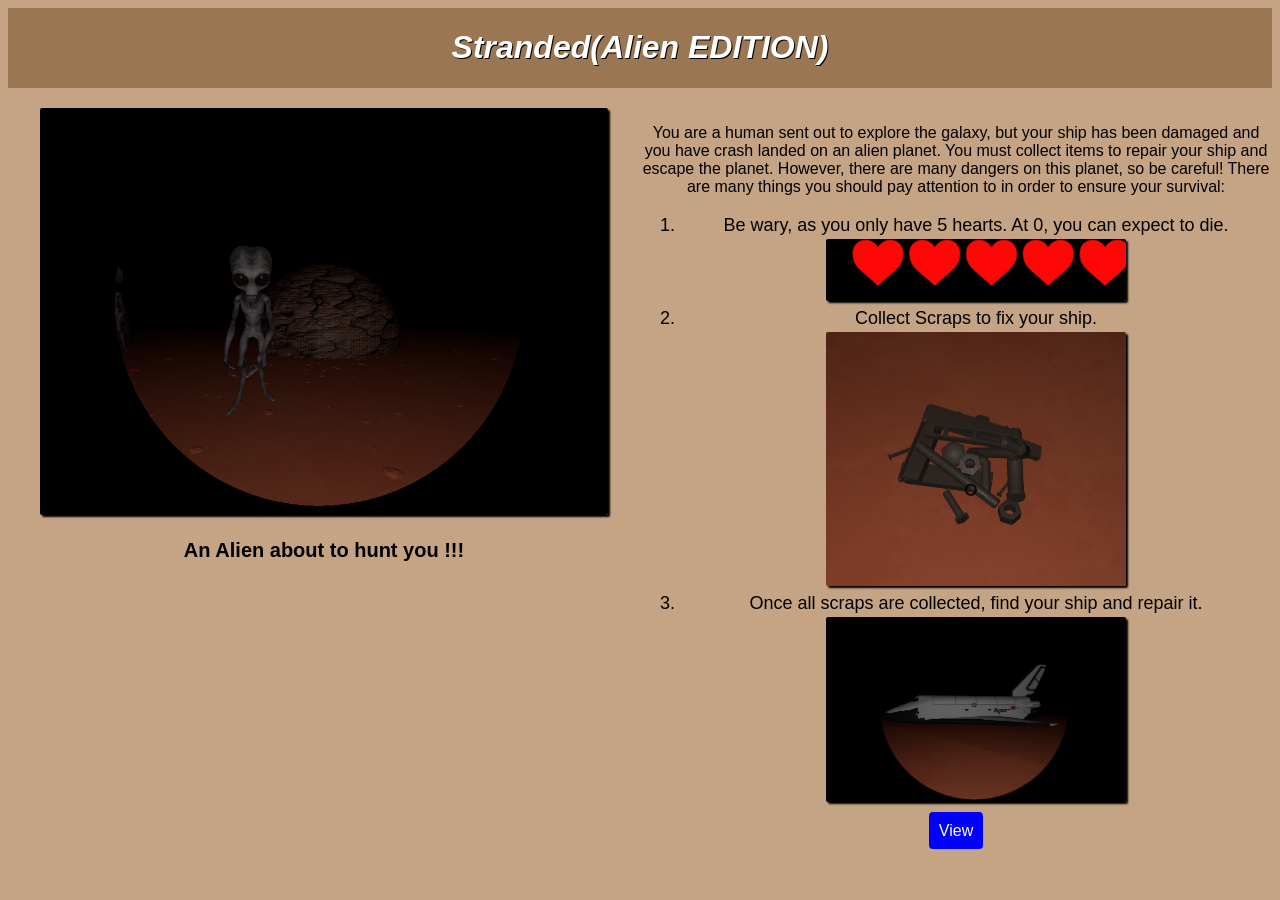
==== EscapingRealityWebsiteTemplate/index.html @ a87ac8a6 "Game" ====
<!DOCTYPE html>
<html>
  <head>
    <meta charset="utf-8">
    <meta name="viewport" content="width=device-width">
    <title>Stranded (ALIEN Edition)</title>
    <link href="style.css" rel="stylesheet" type="text/css" />
  </head>
  <body>
    <div class="container" id="banner">
      <h1> Stranded(Alien EDITION)</h1>
    </div>
    <div class="container" id="body">
      <div id="snapshot">
        <img src="alienImg.png">
        <p> An Alien about to hunt you !!!</p>
      </div>
      <div id="description">
        <p> You are a human sent out to explore the galaxy, but your ship has been damaged and you have crash landed on an alien planet.  You must collect items to repair your ship and escape the planet.  However, there are many dangers on this planet, so be careful! There are many things you should pay attention to in order to ensure your survival:</p>
        <ol>
          <li>Be wary, as you only have 5 hearts. At 0, you can expect to die.</li>
          <div id="snapshot2">
            <img src="HeartImg.png">
          </div>
          <li>Collect Scraps to fix your ship.</li>
          <div id="snapshot3">
            <img src="ScrapImg.png">
          </div>
          <li>Once all scraps are collected, find your ship and repair it.</li>
          <div id="snapshot4">
            <img src="shipImg.png">
          </div>
        </ol>
        
        
      </p>
        <a href="AlfredAlienProj.html" class="button">View</a>
      </div>
    </div>
  </body>
</html>
---- EscapingRealityWebsiteTemplate/style.css ----
html,body{
  font-family:Arial, Helvetica, sans-serif;
  background-color: #C4A484;
}
.container{
  display:flex;
}
#banner{
  justify-content: center;
  align-items: center;
  background-color: #9b7653;
  color:white;
}

#banner h1{
  text-shadow: 1px 1px black;
  font-style: oblique;
}
.button{
  background-color: blue;
  color:white;
  padding:10px;
  margin:10px;
  text-decoration: none;
  border-radius:4px;
}
#body{
  margin-top:20px;

}
#snapshot{
  flex:1;
  text-align:center;
}

#snapshot p{
  font-size:20px;
  font-weight:bold;
}
#snapshot2 img{
  width: 300px;
  border-radius:2px;
  box-shadow:2px 2px 2px black;
}
#snapshot3 img{
  width: 300px;
  border-radius:2px;
  box-shadow:2px 2px 2px black;
}
#snapshot4 img{
  width: 300px;
  border-radius:2px;
  box-shadow:2px 2px 2px black;
}
#snapshot img{
  width:90%;
  border-radius:2px;
  box-shadow:2px 2px 2px black;
}
#description{
  flex:1;
  text-align:center;
}
#description li{
  font-size:18px;
  line-height:1.5;
}
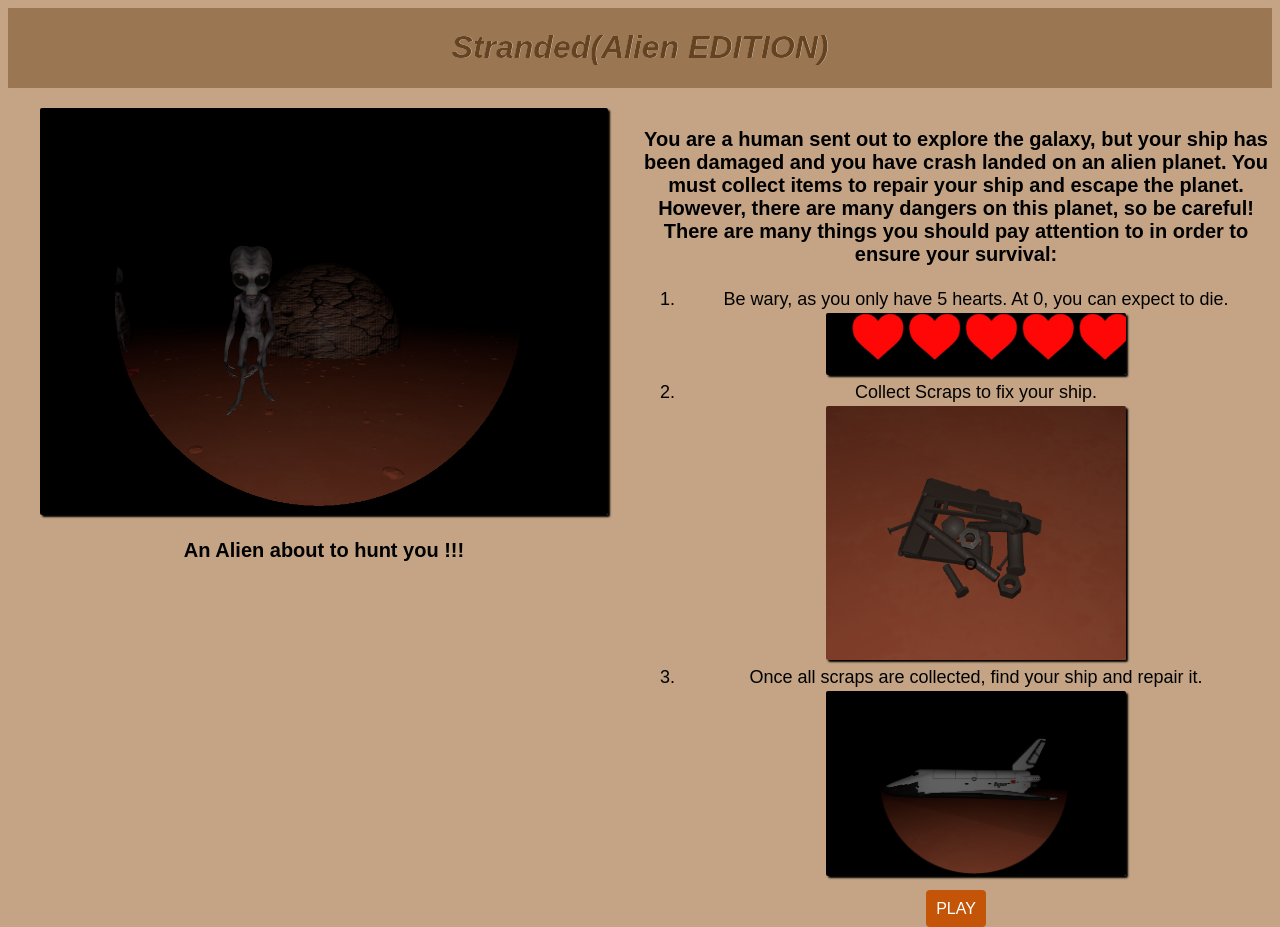
==== commit 91c7f7b9: "G4ME" ====
--- a/EscapingRealityWebsiteTemplate/index.html
+++ b/EscapingRealityWebsiteTemplate/index.html
@@ -34,7 +34,7 @@
         
         
       </p>
-        <a href="AlfredAlienProj.html" class="button">View</a>
+        <a href="AlfredAlienProj.html" class="button">PLAY</a>
       </div>
     </div>
   </body>
--- a/EscapingRealityWebsiteTemplate/style.css
+++ b/EscapingRealityWebsiteTemplate/style.css
@@ -9,15 +9,16 @@
   justify-content: center;
   align-items: center;
   background-color: #9b7653;
-  color:white;
+  color:#654321;
 }
 
 #banner h1{
-  text-shadow: 1px 1px black;
+  text-shadow: .2px .2px white;
   font-style: oblique;
+
 }
 .button{
-  background-color: blue;
+  background-color: #C45508;
   color:white;
   padding:10px;
   margin:10px;
@@ -61,6 +62,10 @@
   flex:1;
   text-align:center;
 }
+#description p{
+  font-size:20px;
+  font-weight:bold;
+}
 #description li{
   font-size:18px;
   line-height:1.5;
